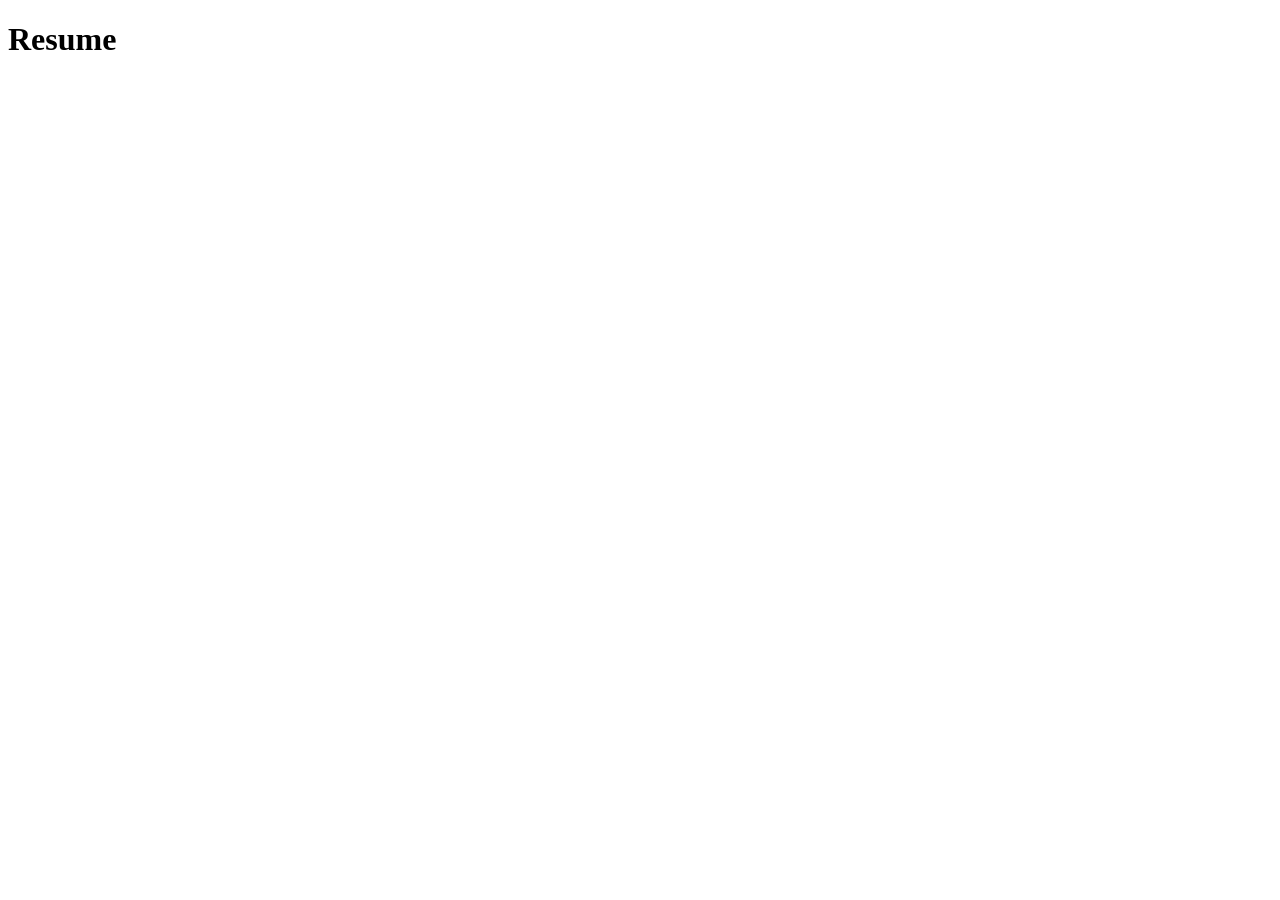
==== resume.html @ 520941ee "Add resume.html" ====
<!DOCTYPE html>
<html lang="en">
<head>
    <meta charset="UTF-8">
    <meta name="viewport" content="width=device-width, initial-scale=1.0">
    <title>Document</title>
</head>
<body>
    <h1>Resume</h1>
</body>
</html>
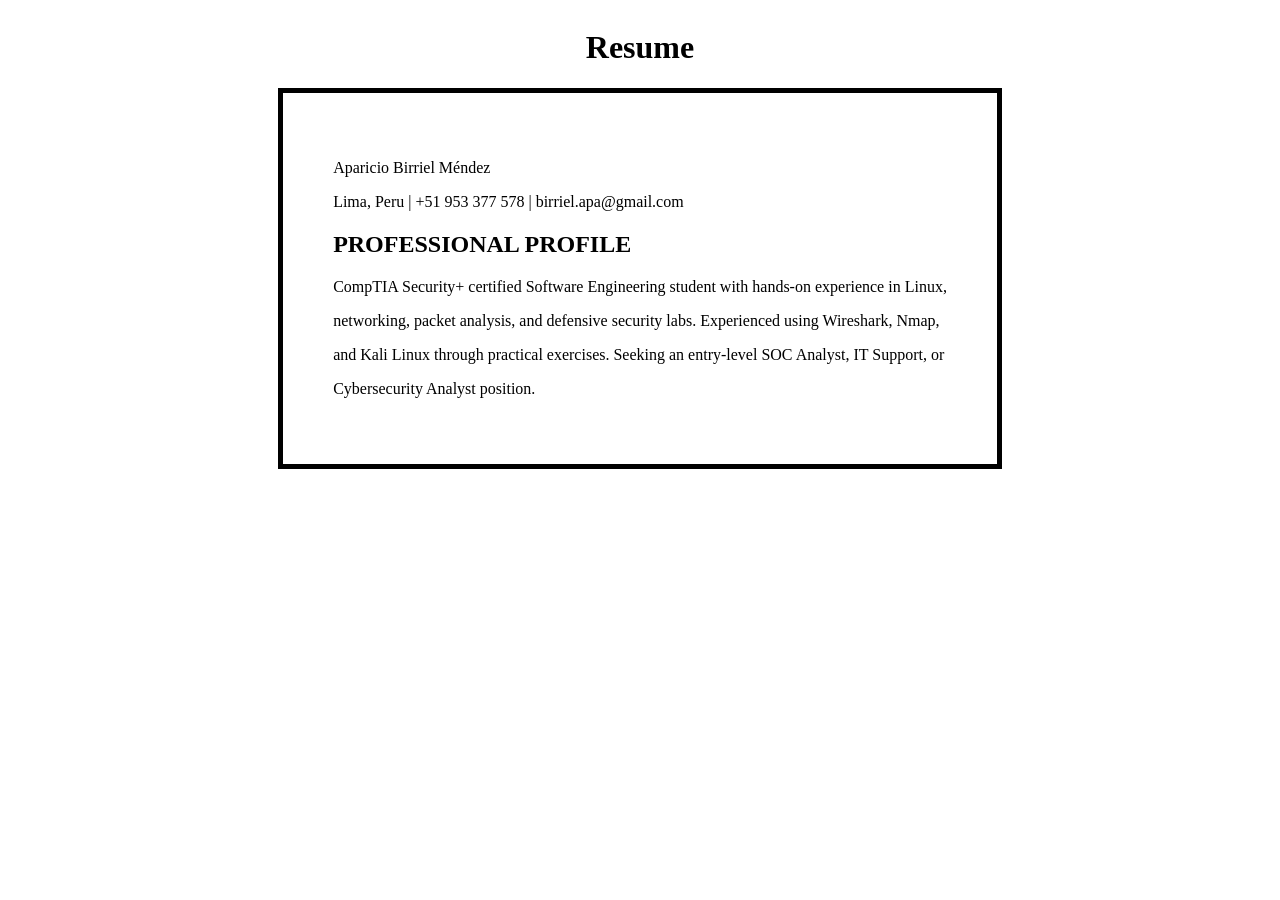
==== commit 91139bfc: "Change resume.html style" ====
--- a/resume.html
+++ b/resume.html
@@ -4,8 +4,36 @@
     <meta charset="UTF-8">
     <meta name="viewport" content="width=device-width, initial-scale=1.0">
     <title>Document</title>
+    <style>
+        .container {
+            align-items: center;
+            display: flex;
+            flex-direction: column;
+        }
+
+        .text {
+            margin-top: 0%;
+            margin-bottom: 0%;
+        }
+
+        .page{
+            border: 5px solid black;
+            padding: 50px;
+        }
+    </style>
 </head>
 <body>
-    <h1>Resume</h1>
+    <div class="container">
+        <h1>Resume</h1>
+        <div class="page">
+            <p>Aparicio Birriel Méndez</p>
+            <p>Lima, Peru | +51 953 377 578 | birriel.apa@gmail.com</p>
+            <h2>PROFESSIONAL PROFILE</h2>
+            <p class="text">CompTIA Security+ certified Software Engineering student with hands-on experience in Linux,</p>
+            <p class="tex">networking, packet analysis, and defensive security labs. Experienced using Wireshark, Nmap,</p>
+            <p class="tex">and Kali Linux through practical exercises. Seeking an entry-level SOC Analyst, IT Support, or</p>
+            <p class="tex">Cybersecurity Analyst position.</p>
+        </div>
+    </div>
 </body>
 </html>
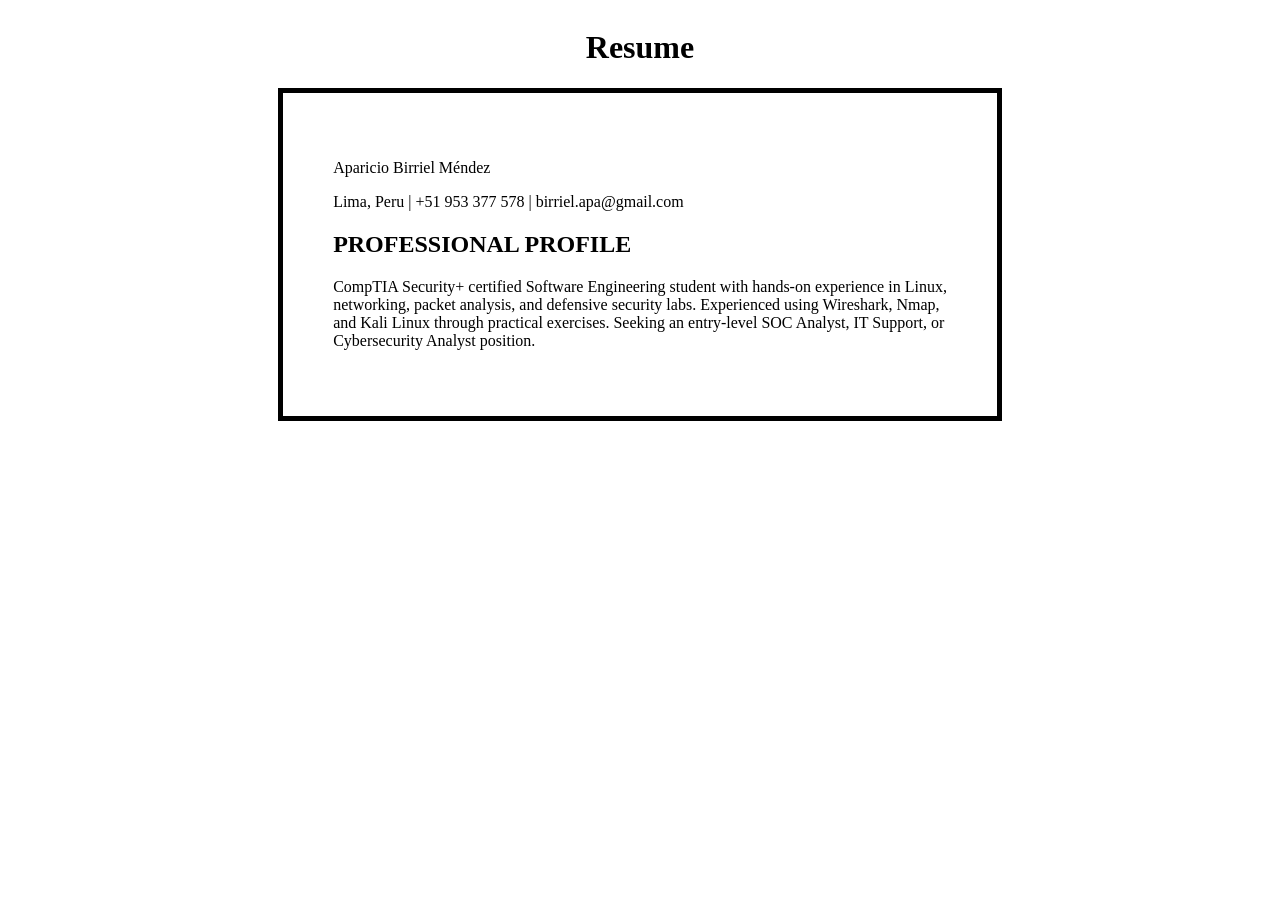
==== commit 9f67fbd2: "Fix style" ====
--- a/resume.html
+++ b/resume.html
@@ -9,11 +9,6 @@
             align-items: center;
             display: flex;
             flex-direction: column;
-        }
-
-        .text {
-            margin-top: 0%;
-            margin-bottom: 0%;
         }
 
         .page{
@@ -29,10 +24,10 @@
             <p>Aparicio Birriel Méndez</p>
             <p>Lima, Peru | +51 953 377 578 | birriel.apa@gmail.com</p>
             <h2>PROFESSIONAL PROFILE</h2>
-            <p class="text">CompTIA Security+ certified Software Engineering student with hands-on experience in Linux,</p>
-            <p class="tex">networking, packet analysis, and defensive security labs. Experienced using Wireshark, Nmap,</p>
-            <p class="tex">and Kali Linux through practical exercises. Seeking an entry-level SOC Analyst, IT Support, or</p>
-            <p class="tex">Cybersecurity Analyst position.</p>
+            <p>CompTIA Security+ certified Software Engineering student with hands-on experience in Linux, 
+            <br>networking, packet analysis, and defensive security labs. Experienced using Wireshark, Nmap, 
+            <br>and Kali Linux through practical exercises. Seeking an entry-level SOC Analyst, IT Support, or 
+            <br>Cybersecurity Analyst position.</p>
         </div>
     </div>
 </body>
